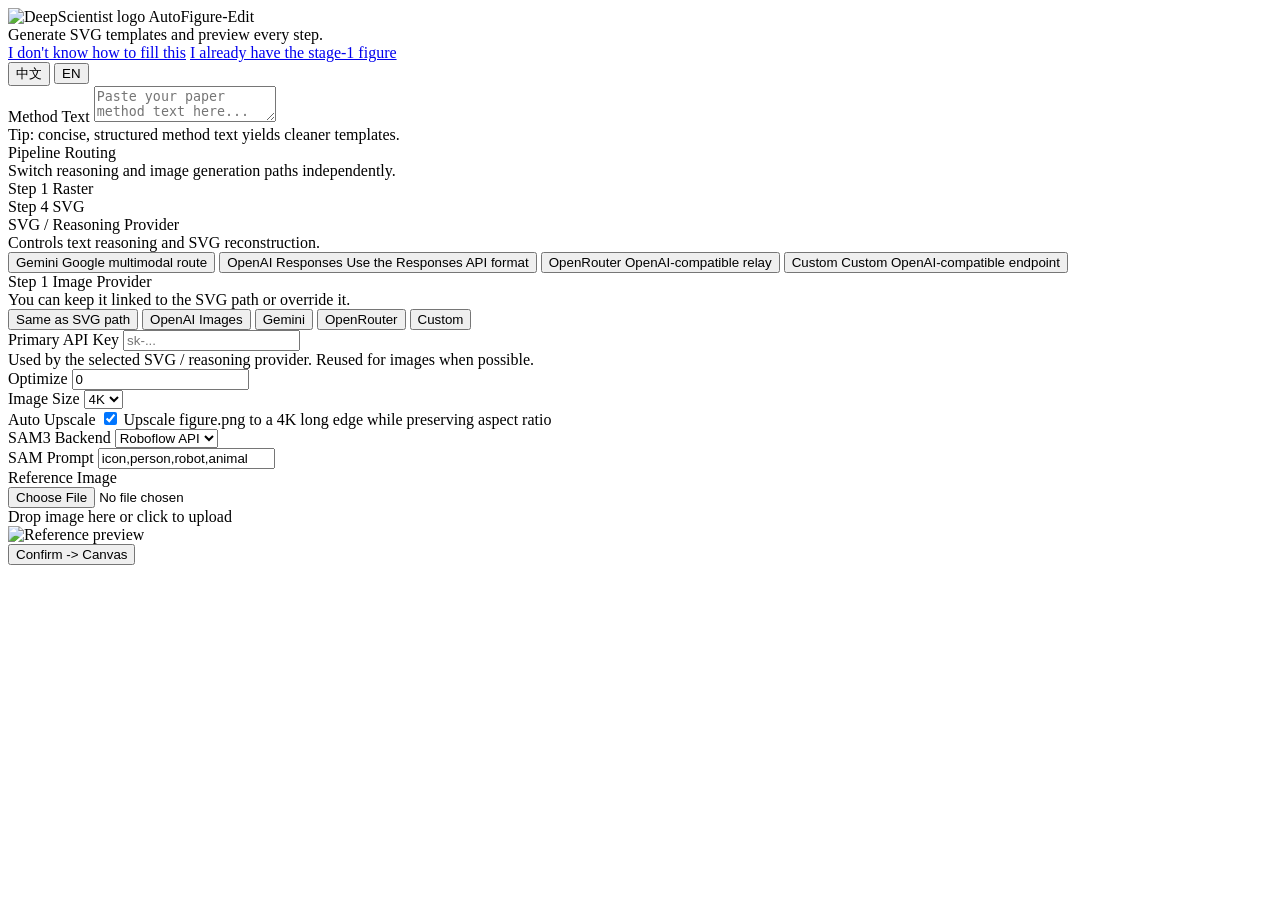
==== web/index.html @ 7522638e "feat: release AutoFigure-Edit v1.1" ====
<!doctype html>
<html lang="en">
  <head>
    <meta charset="utf-8" />
    <meta name="viewport" content="width=device-width, initial-scale=1" />
    <title>AutoFigure-Edit</title>
    <link rel="icon" href="/favicon.svg" type="image/svg+xml" />
    <link rel="stylesheet" href="/styles.css" />
  </head>
  <body data-page="input">
    <div class="page">
      <header class="topbar">
        <div>
          <div class="brand">
            <img class="brand-logo" src="/favicon.svg" alt="DeepScientist logo" />
            <span id="brandTitle">AutoFigure-Edit</span>
          </div>
          <div class="subtitle" id="inputPageSubtitle">Generate SVG templates and preview every step.</div>
        </div>
        <div class="topbar-actions">
          <a class="ghost topbar-link" id="inputGuideBtn" href="/guide.html">I don't know how to fill this</a>
          <a class="dark-action" id="importEntryBtn" href="/import.html">I already have the stage-1 figure</a>
          <div class="lang-switch" data-lang-switch>
            <button type="button" class="lang-chip" data-lang="zh">中文</button>
            <button type="button" class="lang-chip" data-lang="en">EN</button>
          </div>
        </div>
      </header>

      <main class="input-layout">
        <section class="card">
          <label class="field-label" id="methodTextLabel" for="methodText">Method Text</label>
          <textarea
            id="methodText"
            class="textarea"
            placeholder="Paste your paper method text here..."
          ></textarea>
          <div class="hint" id="methodHint">Tip: concise, structured method text yields cleaner templates.</div>
        </section>

        <section class="card">
          <div class="field-group">
            <div class="field-header">
              <label class="field-label" id="pipelineRoutingLabel">Pipeline Routing</label>
              <div class="field-caption" id="pipelineRoutingCaption">Switch reasoning and image generation paths independently.</div>
            </div>
            <div class="route-summary">
              <div class="route-row">
                <span class="route-label" id="routeStep1Label">Step 1 Raster</span>
                <strong id="imageRouteSummary" class="route-value"></strong>
              </div>
              <div class="route-row">
                <span class="route-label" id="routeStep4Label">Step 4 SVG</span>
                <strong id="svgRouteSummary" class="route-value"></strong>
              </div>
              <div id="routeSummaryNote" class="route-note"></div>
            </div>
          </div>

          <div class="field-group">
            <div class="field-header">
              <label class="field-label" id="providerLabel" for="provider">SVG / Reasoning Provider</label>
              <div class="field-caption" id="providerCaption">Controls text reasoning and SVG reconstruction.</div>
            </div>
            <input id="provider" type="hidden" value="gemini" />
            <div id="providerButtons" class="choice-grid">
              <button type="button" class="choice-card" data-value="gemini">
                <span class="choice-title" id="providerGeminiTitle">Gemini</span>
                <span class="choice-meta" id="providerGeminiMeta">Google multimodal route</span>
              </button>
              <button type="button" class="choice-card" data-value="openai_response">
                <span class="choice-title" id="providerOpenAIResponsesTitle">OpenAI Responses</span>
                <span class="choice-meta" id="providerOpenAIResponsesMeta">Use the Responses API format</span>
              </button>
              <button type="button" class="choice-card" data-value="openrouter">
                <span class="choice-title" id="providerOpenRouterTitle">OpenRouter</span>
                <span class="choice-meta" id="providerOpenRouterMeta">OpenAI-compatible relay</span>
              </button>
              <button type="button" class="choice-card" data-value="custom">
                <span class="choice-title" id="providerCustomTitle">Custom</span>
                <span class="choice-meta" id="providerCustomMeta">Custom OpenAI-compatible endpoint</span>
              </button>
            </div>
          </div>

          <div class="field-group" id="svgModelGroup" hidden>
            <div class="field-header">
              <label class="field-label" id="svgModelLabel" for="svgModel">SVG Model</label>
              <div class="field-caption" id="svgModelCaption">Editable model id for the current SVG / reasoning route.</div>
            </div>
            <input id="svgModel" type="text" class="input" value="gemini-3.1-pro-preview" placeholder="gemini-3.1-pro-preview" />
            <div class="hint" id="svgModelHint">Switch provider with buttons above; this field stays editable for manual overrides.</div>
          </div>

          <div class="field-group">
            <div class="field-header">
              <label class="field-label" id="imageProviderLabel" for="imageProvider">Step 1 Image Provider</label>
              <div class="field-caption" id="imageProviderCaption">You can keep it linked to the SVG path or override it.</div>
            </div>
            <input id="imageProvider" type="hidden" value="same" />
            <div id="imageProviderButtons" class="choice-pills">
              <button type="button" class="choice-pill" id="imageProviderSameLabel" data-value="same">Same as SVG path</button>
              <button type="button" class="choice-pill" id="imageProviderOpenAILabel" data-value="openai">OpenAI Images</button>
              <button type="button" class="choice-pill" id="imageProviderGeminiLabel" data-value="gemini">Gemini</button>
              <button type="button" class="choice-pill" id="imageProviderOpenRouterLabel" data-value="openrouter">OpenRouter</button>
              <button type="button" class="choice-pill" id="imageProviderCustomLabel" data-value="custom">Custom</button>
            </div>
          </div>

          <div class="field-group" id="imageModelGroup" hidden>
            <div class="field-header">
              <label class="field-label" id="imageModelLabel" for="imageModel">Image Model</label>
              <div class="field-caption" id="imageModelCaption">Editable model id for the step 1 image route.</div>
            </div>
            <input
              id="imageModel"
              type="text"
              class="input"
              value="gpt-image-2"
              placeholder="gpt-image-2"
            />
            <div class="hint" id="imageModelHint">Default is `gpt-image-2`. You can replace it with any compatible image model id.</div>
          </div>

          <div class="field-group">
            <label class="field-label" id="apiKeyLabel" for="apiKey">Primary API Key</label>
            <input id="apiKey" type="password" class="input" placeholder="sk-..." />
            <div class="hint" id="apiKeyHint">Used by the selected SVG / reasoning provider. Reused for images when possible.</div>
          </div>

          <div class="field-group" id="baseUrlGroup" hidden>
            <label class="field-label" id="baseUrlLabel" for="baseUrl">Custom API URL</label>
            <input
              id="baseUrl"
              type="text"
              class="input"
              value="https://api.bianxie.ai/v1"
              placeholder="https://api.bianxie.ai/v1"
            />
            <div class="hint" id="baseUrlHint">Default keeps the previous Custom endpoint. You can replace it with any compatible OpenAI-style API URL.</div>
          </div>

          <div class="field-group" id="imageApiKeyGroup" hidden>
            <label class="field-label" id="imageApiKeyLabel" for="imageApiKey">Image Provider API Key</label>
            <input id="imageApiKey" type="password" class="input" placeholder="Optional override for the image path" />
            <div id="imageApiKeyHint" class="hint">Only needed when the image route should use a different credential.</div>
          </div>

          <div class="field-group" id="imageBaseUrlGroup" hidden>
            <label class="field-label" id="imageBaseUrlLabel" for="imageBaseUrl">Image Provider API URL</label>
            <input
              id="imageBaseUrl"
              type="text"
              class="input"
              value="https://api.bianxie.ai/v1"
              placeholder="https://api.bianxie.ai/v1"
            />
            <div id="imageBaseUrlHint" class="hint">Used only when the step 1 image route switches to Custom.</div>
          </div>

          <div class="field-group">
            <label class="field-label" id="optimizeLabel" for="optimizeIterations">Optimize</label>
            <input id="optimizeIterations" class="input" type="number" min="0" value="0" />
          </div>

          <div class="field-group" id="imageSizeGroup">
            <label class="field-label" id="imageSizeLabel" for="imageSize">Image Size</label>
            <select id="imageSize" class="input">
              <option value="1K">1K</option>
              <option value="2K">2K</option>
              <option value="4K" selected>4K</option>
            </select>
          </div>

          <div class="field-group">
            <label class="field-label" id="upscaleLabel" for="upscaleEnabled">Auto Upscale</label>
            <label id="upscaleText">
              <input id="upscaleEnabled" type="checkbox" checked />
              Upscale figure.png to a 4K long edge while preserving aspect ratio
            </label>
          </div>

          <div class="field-group">
            <label class="field-label" id="samBackendLabel" for="samBackend">SAM3 Backend</label>
            <select id="samBackend" class="input">
              <option value="roboflow" selected>Roboflow API</option>
              <option value="fal">fal.ai API</option>
              <option value="local">Local (SAM3)</option>
            </select>
          </div>

          <div class="field-group">
            <label class="field-label" id="samPromptLabel" for="samPrompt">SAM Prompt</label>
            <input
              id="samPrompt"
              type="text"
              class="input"
              value="icon,person,robot,animal"
              placeholder="icon,person,robot,animal"
            />
          </div>

          <div class="field-group" id="samApiKeyGroup" hidden>
            <label class="field-label" id="samApiKeyLabel" for="samApiKey">SAM3 API Key</label>
            <input
              id="samApiKey"
              type="password"
              class="input"
              placeholder="FAL/Roboflow API key"
            />
          </div>

          <div class="field-group">
            <label class="field-label" id="referenceImageLabel" for="referenceFile">Reference Image</label>
            <div class="upload-zone" id="uploadZone">
              <input id="referenceFile" class="file-input" type="file" accept="image/*" />
              <div class="upload-text" id="referenceUploadText">Drop image here or click to upload</div>
            </div>
            <div class="upload-meta">
              <img id="referencePreview" class="upload-preview" alt="Reference preview" />
              <div id="referenceStatus" class="hint"></div>
            </div>
          </div>
        </section>

        <section class="actions">
          <button id="confirmBtn" class="primary">Confirm -> Canvas</button>
          <div id="errorMsg" class="error"></div>
        </section>
      </main>
    </div>

    <script src="/app.js"></script>
  </body>
</html>
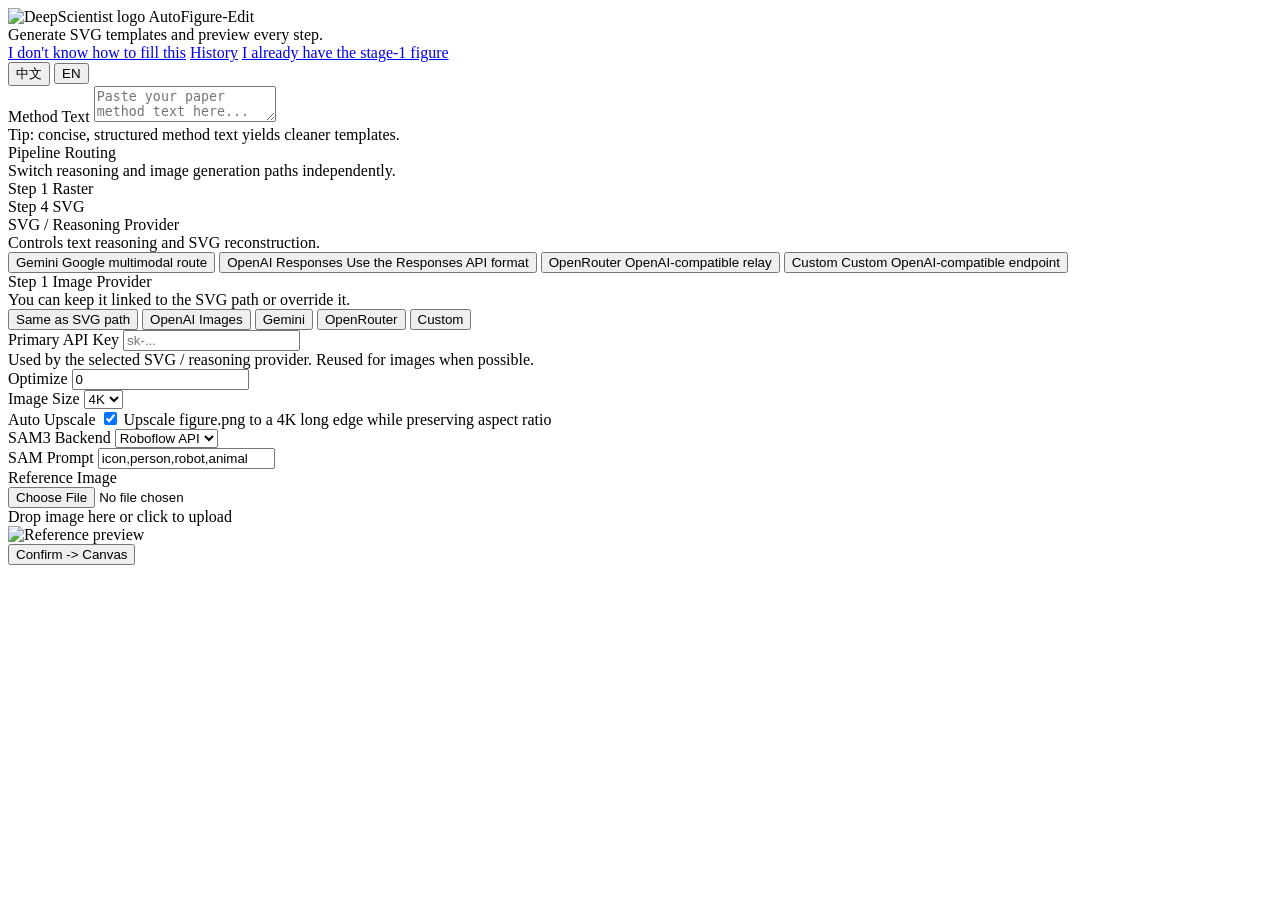
==== commit ce1ea84f: "Add history image browser" ====
--- a/web/index.html
+++ b/web/index.html
@@ -19,6 +19,7 @@
         </div>
         <div class="topbar-actions">
           <a class="ghost topbar-link" id="inputGuideBtn" href="/guide.html">I don't know how to fill this</a>
+          <a class="ghost topbar-link history-action" id="inputHistoryBtn" href="/history.html">History</a>
           <a class="dark-action" id="importEntryBtn" href="/import.html">I already have the stage-1 figure</a>
           <div class="lang-switch" data-lang-switch>
             <button type="button" class="lang-chip" data-lang="zh">中文</button>
@@ -134,10 +135,10 @@
               id="baseUrl"
               type="text"
               class="input"
-              value="https://api.bianxie.ai/v1"
-              placeholder="https://api.bianxie.ai/v1"
-            />
-            <div class="hint" id="baseUrlHint">Default keeps the previous Custom endpoint. You can replace it with any compatible OpenAI-style API URL.</div>
+              value=""
+              placeholder="https://your-provider.example/v1"
+            />
+            <div class="hint" id="baseUrlHint">Required for Custom. Use the OpenAI-compatible /v1 root URL, not a specific endpoint path.</div>
           </div>
 
           <div class="field-group" id="imageApiKeyGroup" hidden>
@@ -152,8 +153,8 @@
               id="imageBaseUrl"
               type="text"
               class="input"
-              value="https://api.bianxie.ai/v1"
-              placeholder="https://api.bianxie.ai/v1"
+              value=""
+              placeholder="https://your-provider.example/v1"
             />
             <div id="imageBaseUrlHint" class="hint">Used only when the step 1 image route switches to Custom.</div>
           </div>
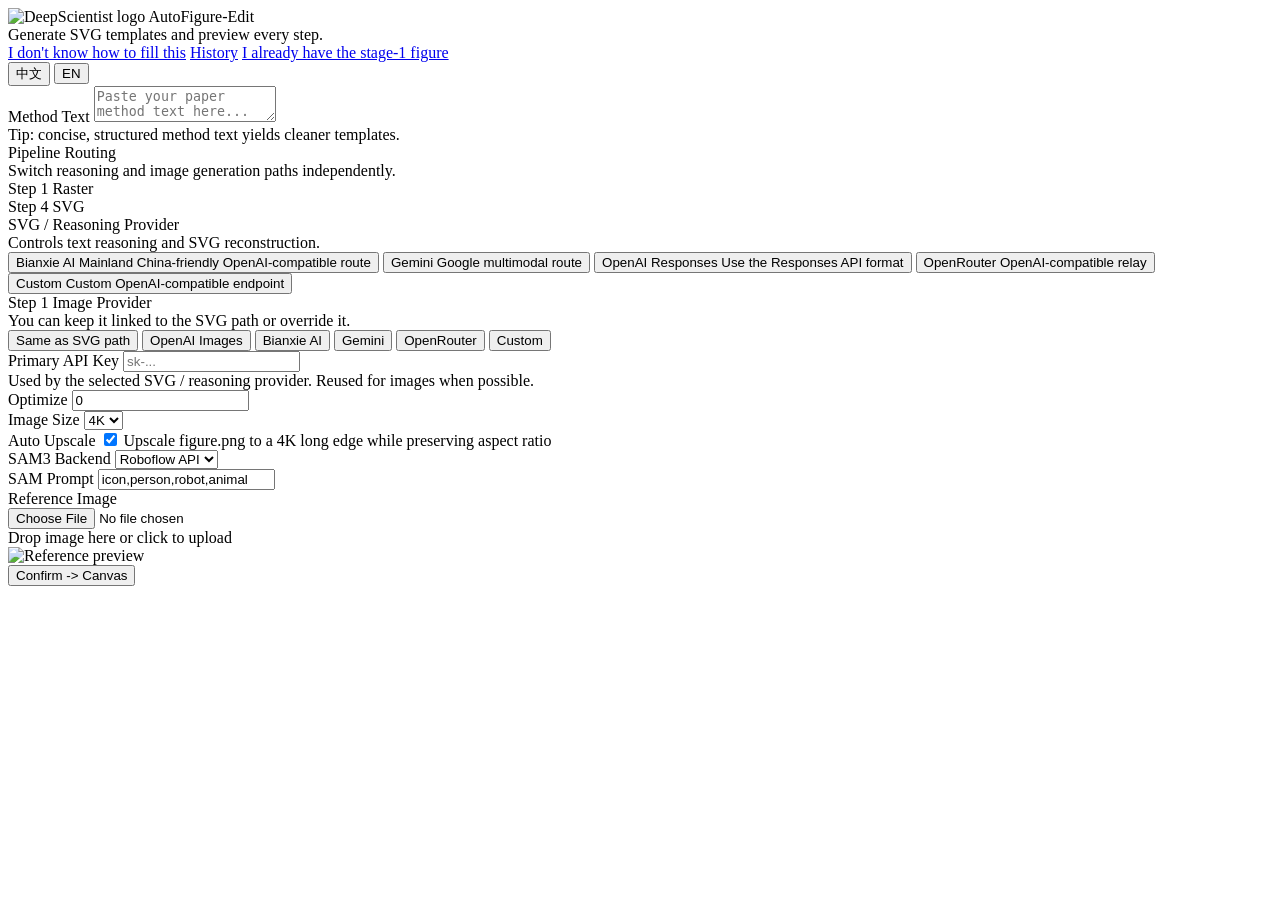
==== commit 117dcf14: "Restore Bianxie provider support" ====
--- a/web/index.html
+++ b/web/index.html
@@ -63,8 +63,12 @@
               <label class="field-label" id="providerLabel" for="provider">SVG / Reasoning Provider</label>
               <div class="field-caption" id="providerCaption">Controls text reasoning and SVG reconstruction.</div>
             </div>
-            <input id="provider" type="hidden" value="gemini" />
+            <input id="provider" type="hidden" value="bianxie" />
             <div id="providerButtons" class="choice-grid">
+              <button type="button" class="choice-card" data-value="bianxie">
+                <span class="choice-title" id="providerBianxieTitle">Bianxie AI</span>
+                <span class="choice-meta" id="providerBianxieMeta">Mainland China-friendly OpenAI-compatible route</span>
+              </button>
               <button type="button" class="choice-card" data-value="gemini">
                 <span class="choice-title" id="providerGeminiTitle">Gemini</span>
                 <span class="choice-meta" id="providerGeminiMeta">Google multimodal route</span>
@@ -102,6 +106,7 @@
             <div id="imageProviderButtons" class="choice-pills">
               <button type="button" class="choice-pill" id="imageProviderSameLabel" data-value="same">Same as SVG path</button>
               <button type="button" class="choice-pill" id="imageProviderOpenAILabel" data-value="openai">OpenAI Images</button>
+              <button type="button" class="choice-pill" id="imageProviderBianxieLabel" data-value="bianxie">Bianxie AI</button>
               <button type="button" class="choice-pill" id="imageProviderGeminiLabel" data-value="gemini">Gemini</button>
               <button type="button" class="choice-pill" id="imageProviderOpenRouterLabel" data-value="openrouter">OpenRouter</button>
               <button type="button" class="choice-pill" id="imageProviderCustomLabel" data-value="custom">Custom</button>
